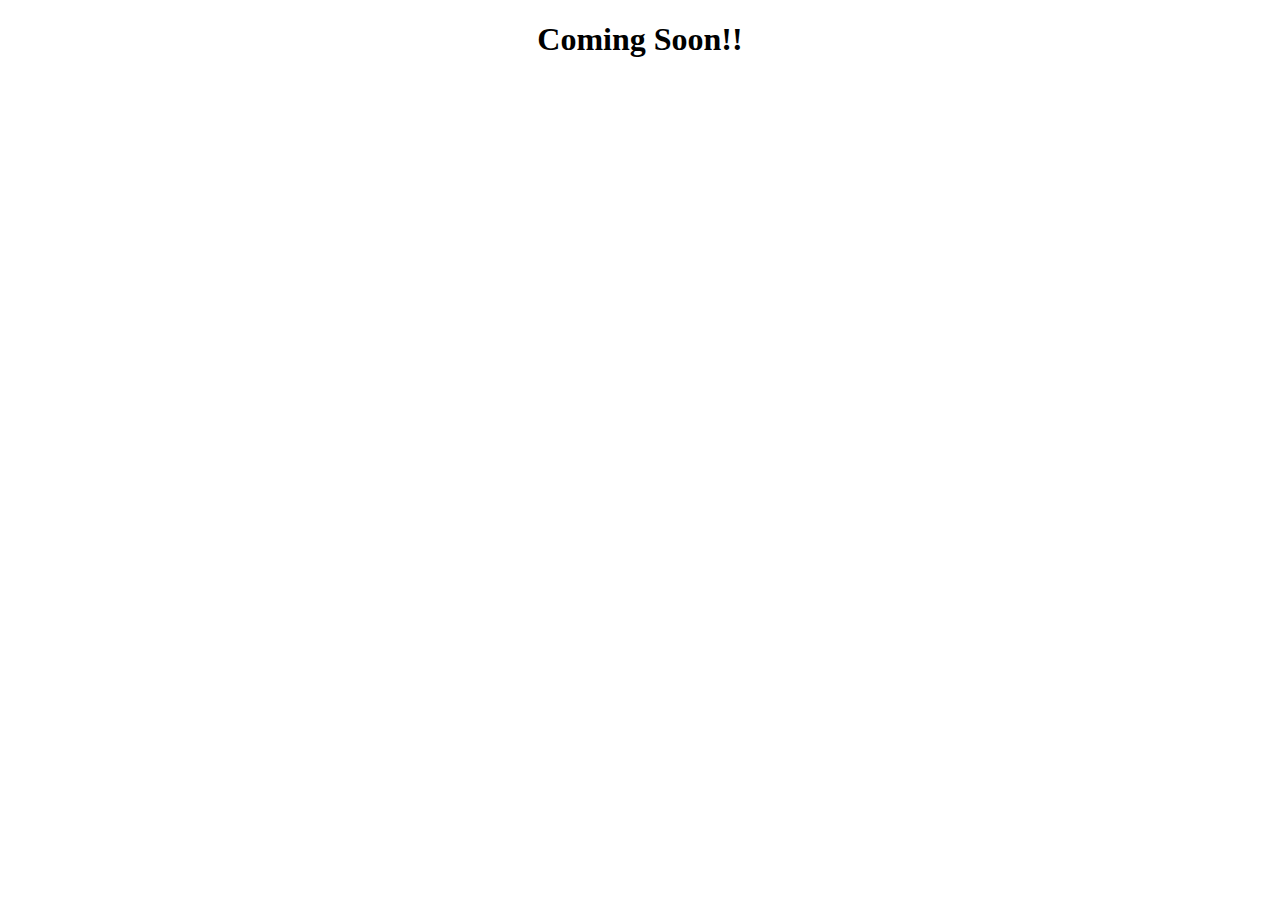
==== pusiing.html @ 056746af "MyAngkringan" ====
<!DOCTYPE html>
<html lang="en">
<head>
    <meta charset="UTF-8">
    <meta http-equiv="X-UA-Compatible" content="IE=edge">
    <meta name="viewport" content="width=device-width, initial-scale=1.0">
    <link rel="stylesheet" href="auah.css">
    <title>Keranjang</title>
</head>
<body>
    <h1>Coming Soon!!</h1>
    
</body>
</html>
---- auah.css ----
body {
    text-align: center;
}
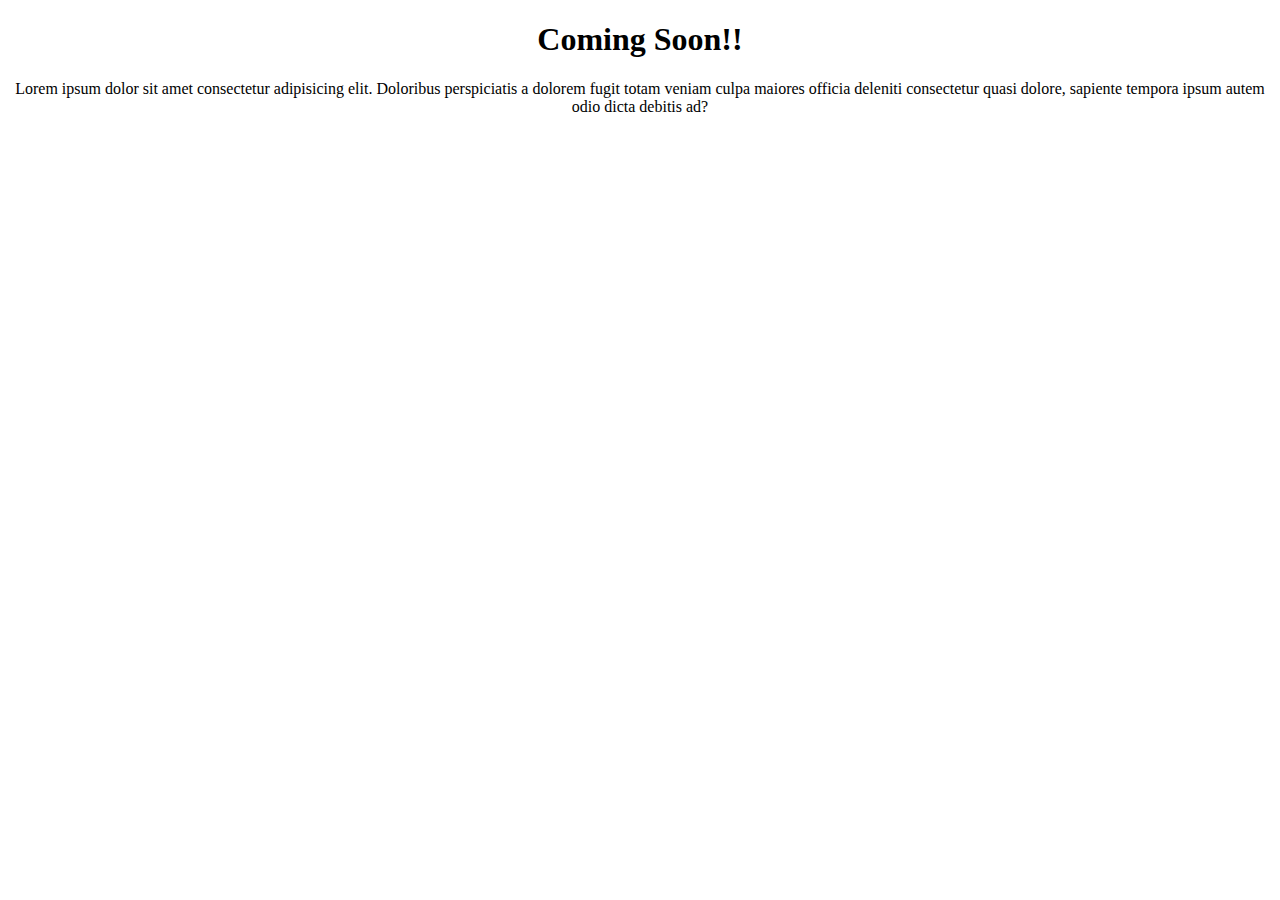
==== commit 6e85332e: "update alpha 0.1" ====
--- a/pusiing.html
+++ b/pusiing.html
@@ -1,14 +1,22 @@
 <!DOCTYPE html>
 <html lang="en">
+
 <head>
     <meta charset="UTF-8">
     <meta http-equiv="X-UA-Compatible" content="IE=edge">
     <meta name="viewport" content="width=device-width, initial-scale=1.0">
     <link rel="stylesheet" href="auah.css">
+    <script src="tugas.js"></script>
     <title>Keranjang</title>
 </head>
+
 <body>
     <h1>Coming Soon!!</h1>
-    
+
+
+    Lorem ipsum dolor sit amet consectetur adipisicing elit. Doloribus perspiciatis a dolorem fugit totam veniam culpa
+    maiores officia deleniti consectetur quasi dolore, sapiente tempora ipsum autem odio dicta debitis ad?
+
 </body>
+
 </html>